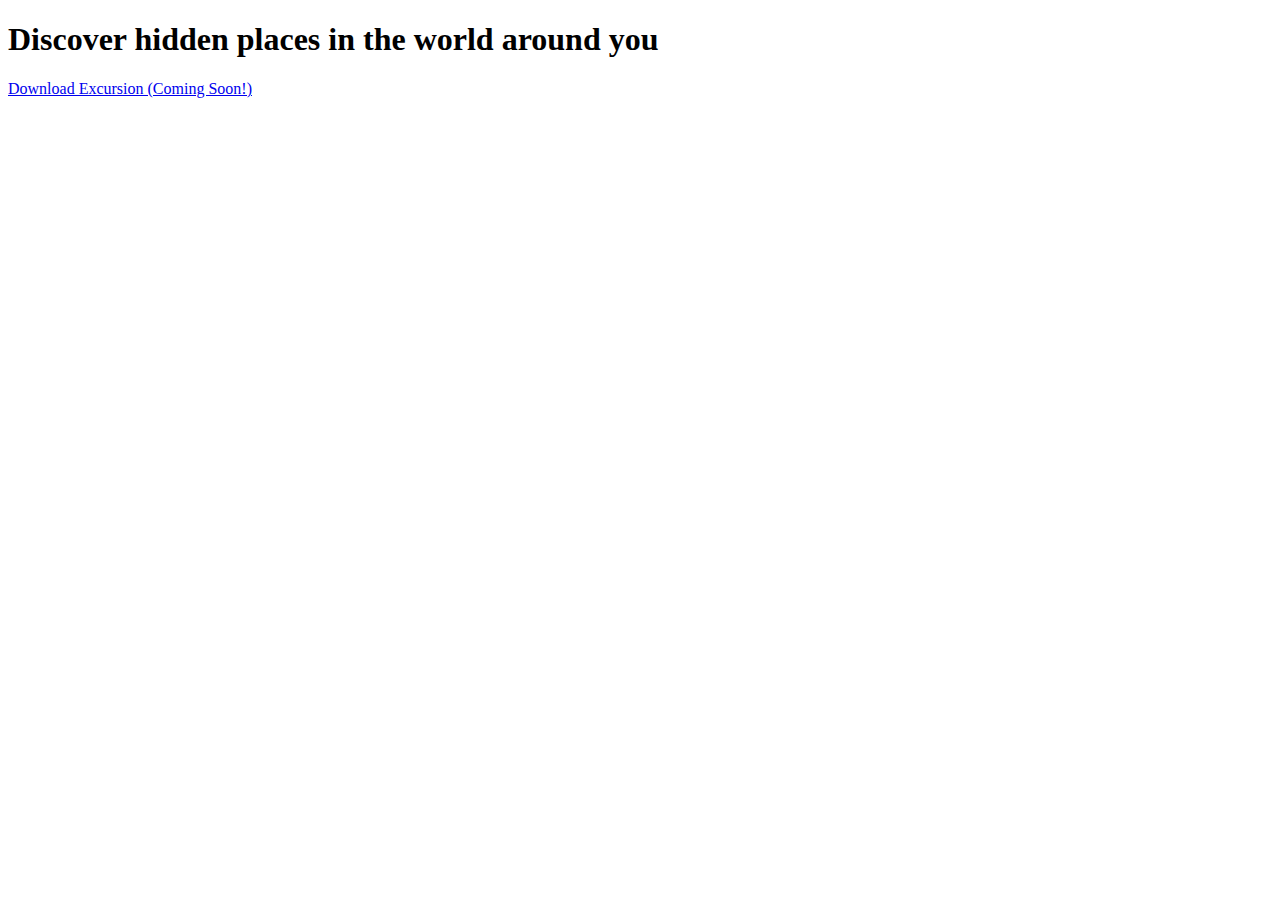
==== index.html @ 97adedf7 "Added HTML boiler plate" ====
<!DOCTYPE html>
<html>
    <head>
        <title>Excursion</title>
        <link rel="stylesheet" type="text/css" href="resources/css/style.css">
    </head>
<body>
<h1>Discover hidden places in the world around you</h1>
<p><a href="#">Download Excursion (Coming Soon!)</a></p>
</body>  
</html>
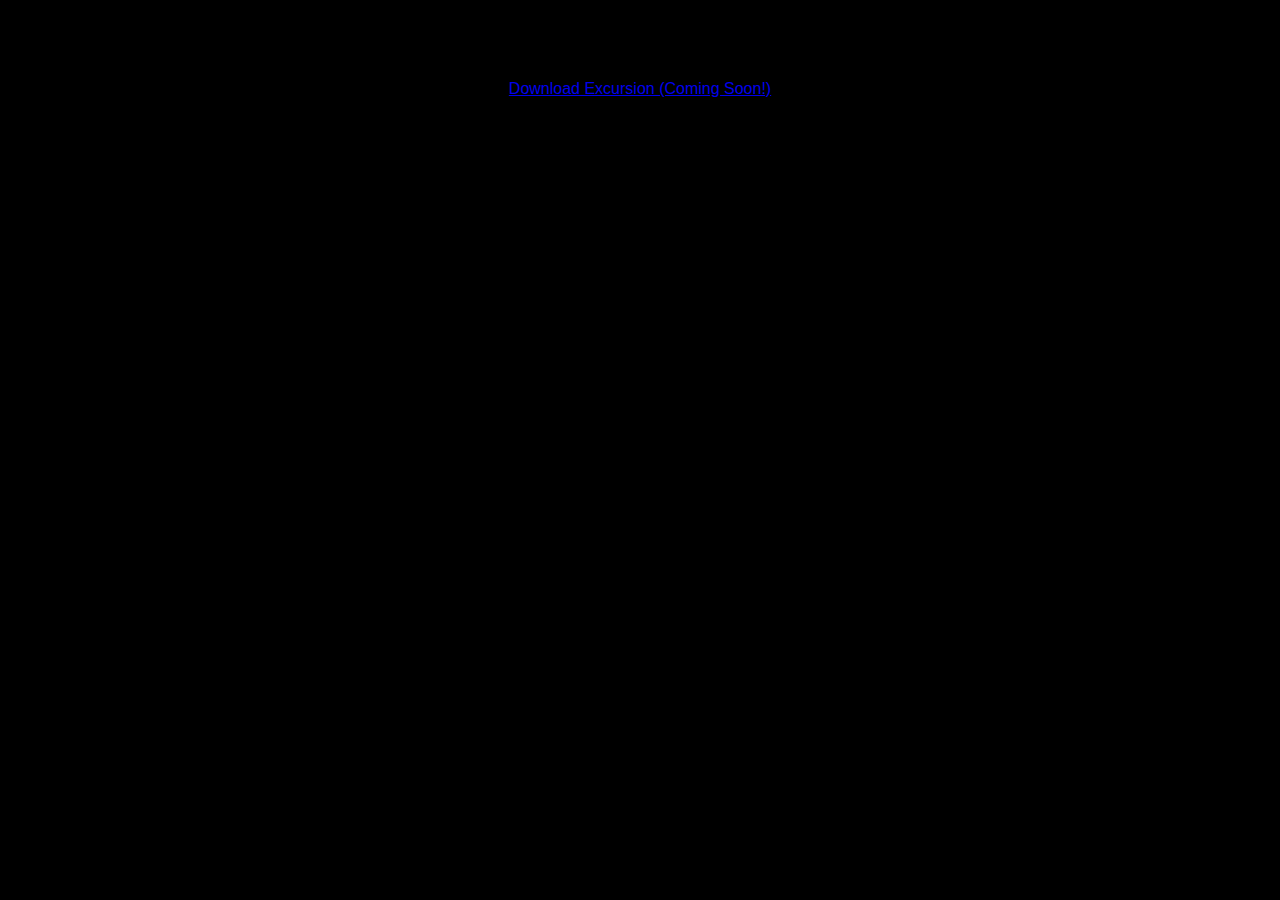
==== commit 4bc251b0: "added header--main style" ====
--- a/index.html
+++ b/index.html
@@ -5,7 +5,7 @@
         <link rel="stylesheet" type="text/css" href="resources/css/style.css">
     </head>
 <body>
-<h1>Discover hidden places in the world around you</h1>
+<h1 class="header--main">Discover hidden places in the world around you</h1>
 <p><a href="#">Download Excursion (Coming Soon!)</a></p>
 </body>  
 </html>--- a/resources/css/style.css
+++ b/resources/css/style.css
@@ -0,0 +1,11 @@
+body{
+  background-color:black;
+  text-align: center;
+  font-family: Verdana, Geneva, Tahoma, sans-serif;
+}
+
+header--main{
+  font-weight: normal;
+  font-size: 50px;
+  color: floralwhite;
+}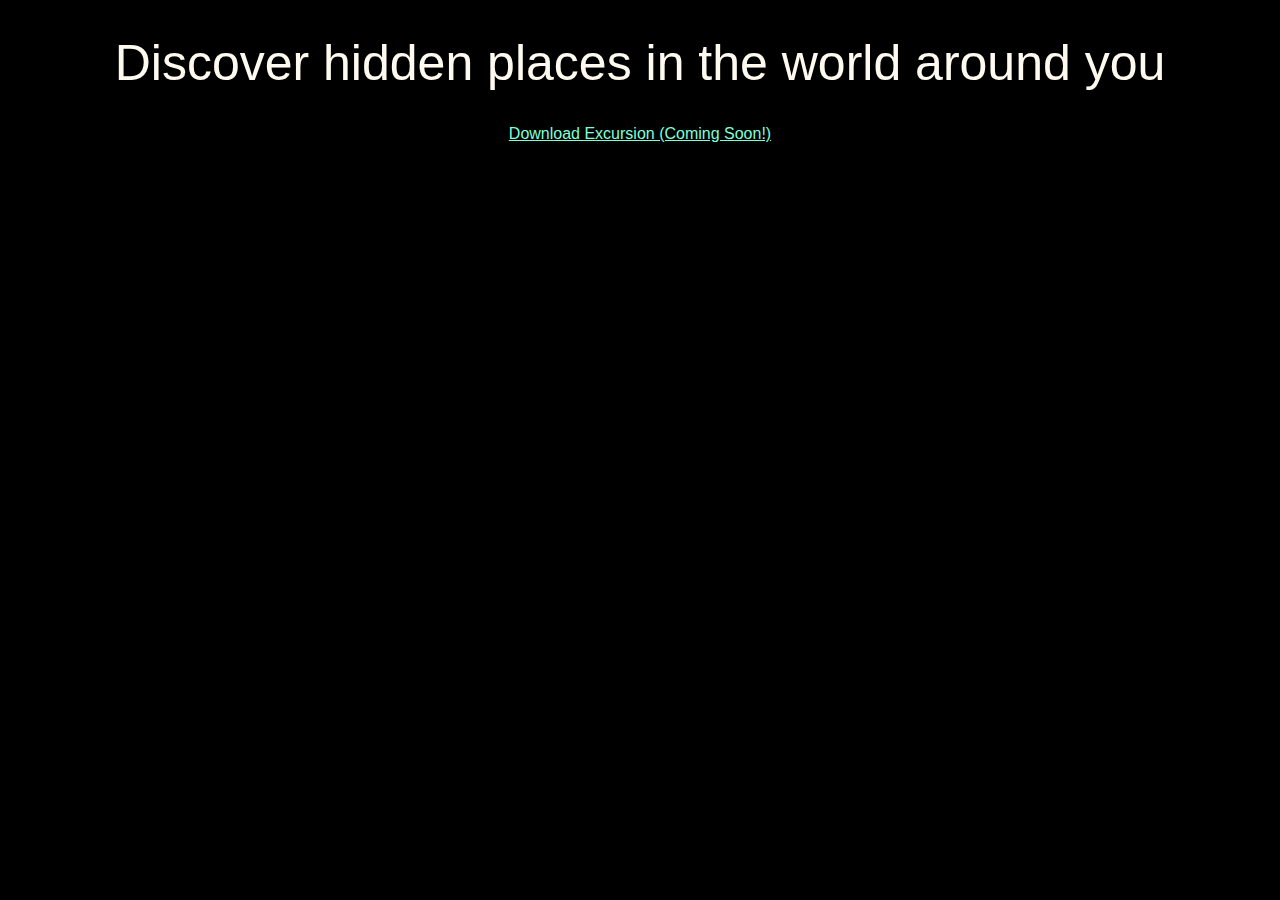
==== commit a9a0ab83: "added link--cta style" ====
--- a/index.html
+++ b/index.html
@@ -6,6 +6,6 @@
     </head>
 <body>
 <h1 class="header--main">Discover hidden places in the world around you</h1>
-<p><a href="#">Download Excursion (Coming Soon!)</a></p>
+<p><a class="link--cta" href="#">Download Excursion (Coming Soon!)</a></p>
 </body>  
 </html>--- a/resources/css/style.css
+++ b/resources/css/style.css
@@ -4,8 +4,13 @@
   font-family: Verdana, Geneva, Tahoma, sans-serif;
 }
 
-header--main{
+.header--main{
   font-weight: normal;
   font-size: 50px;
   color: floralwhite;
+}
+
+.link--cta{
+  font-size: 16px;
+  color: aquamarine
 }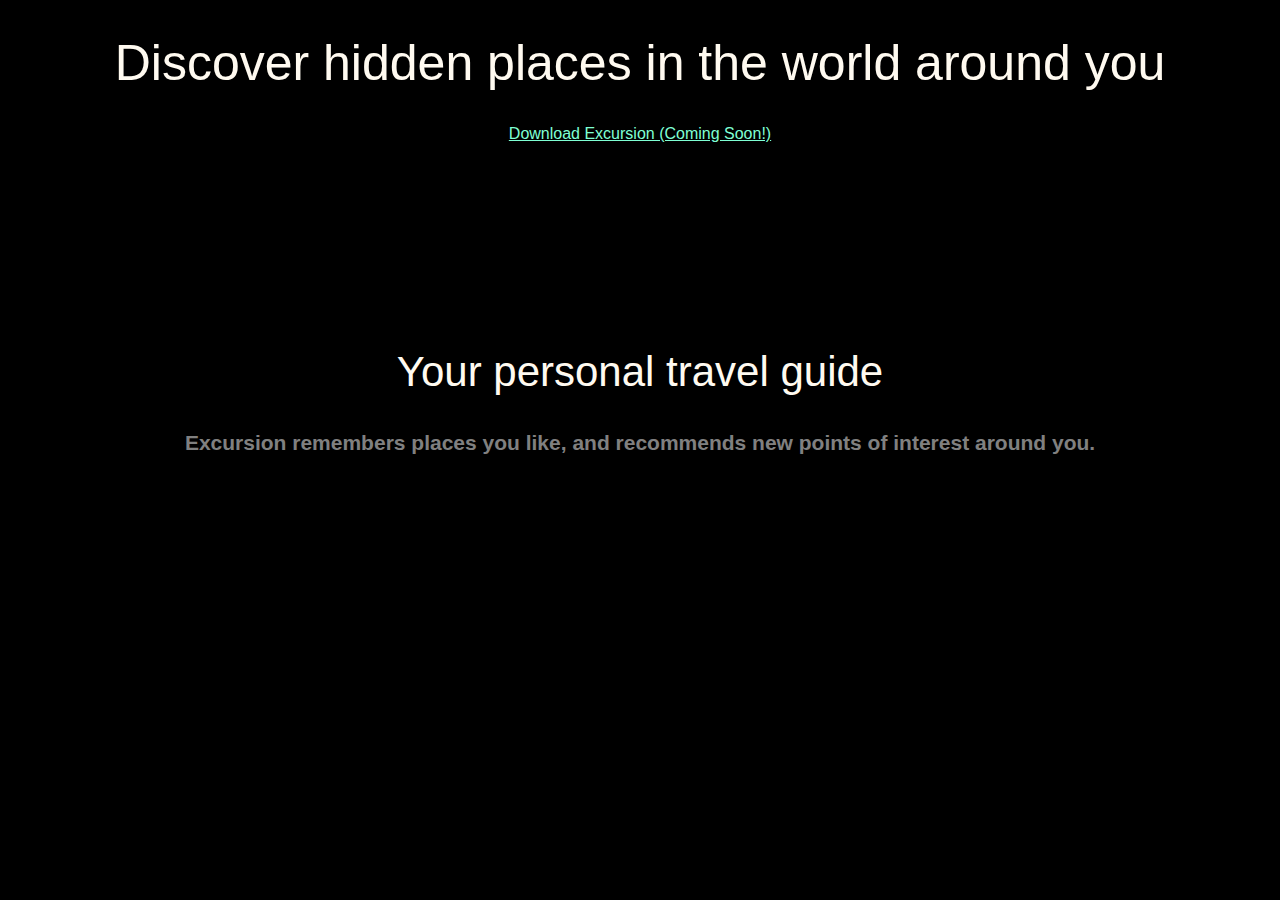
==== commit 58045906: "Created secondary & sub-headers" ====
--- a/index.html
+++ b/index.html
@@ -5,7 +5,12 @@
         <link rel="stylesheet" type="text/css" href="resources/css/style.css">
     </head>
 <body>
-<h1 class="header--main">Discover hidden places in the world around you</h1>
-<p><a class="link--cta" href="#">Download Excursion (Coming Soon!)</a></p>
-</body>  
+ <h1 class="header--main">Discover hidden places in the world around you</h1>
+ <p><a class="link--cta" href="#">Download Excursion (Coming Soon!)</a></p>
+ <video autoplay loop>
+     <source src="resources/css/videos/excursion.mp4" type="video/mp4">
+ </video> 
+ <h2 class="header--secondary">Your personal travel guide</h2>
+ <h4 class="header--sub-header">Excursion remembers places you like, and recommends new points of interest around you.</h4>
+</body>
 </html>--- a/resources/css/style.css
+++ b/resources/css/style.css
@@ -3,6 +3,8 @@
   text-align: center;
   font-family: Verdana, Geneva, Tahoma, sans-serif;
 }
+
+/* HEADINGS */
 
 .header--main{
   font-weight: normal;
@@ -10,6 +12,19 @@
   color: floralwhite;
 }
 
+.header--secondary{
+  font-weight: 300;
+  font-size: 42px;
+  color:floralwhite
+}
+
+.header--sub-header{
+  font-size: 21px;
+  color: gray;
+}
+
+/* LINKS */
+
 .link--cta{
   font-size: 16px;
   color: aquamarine
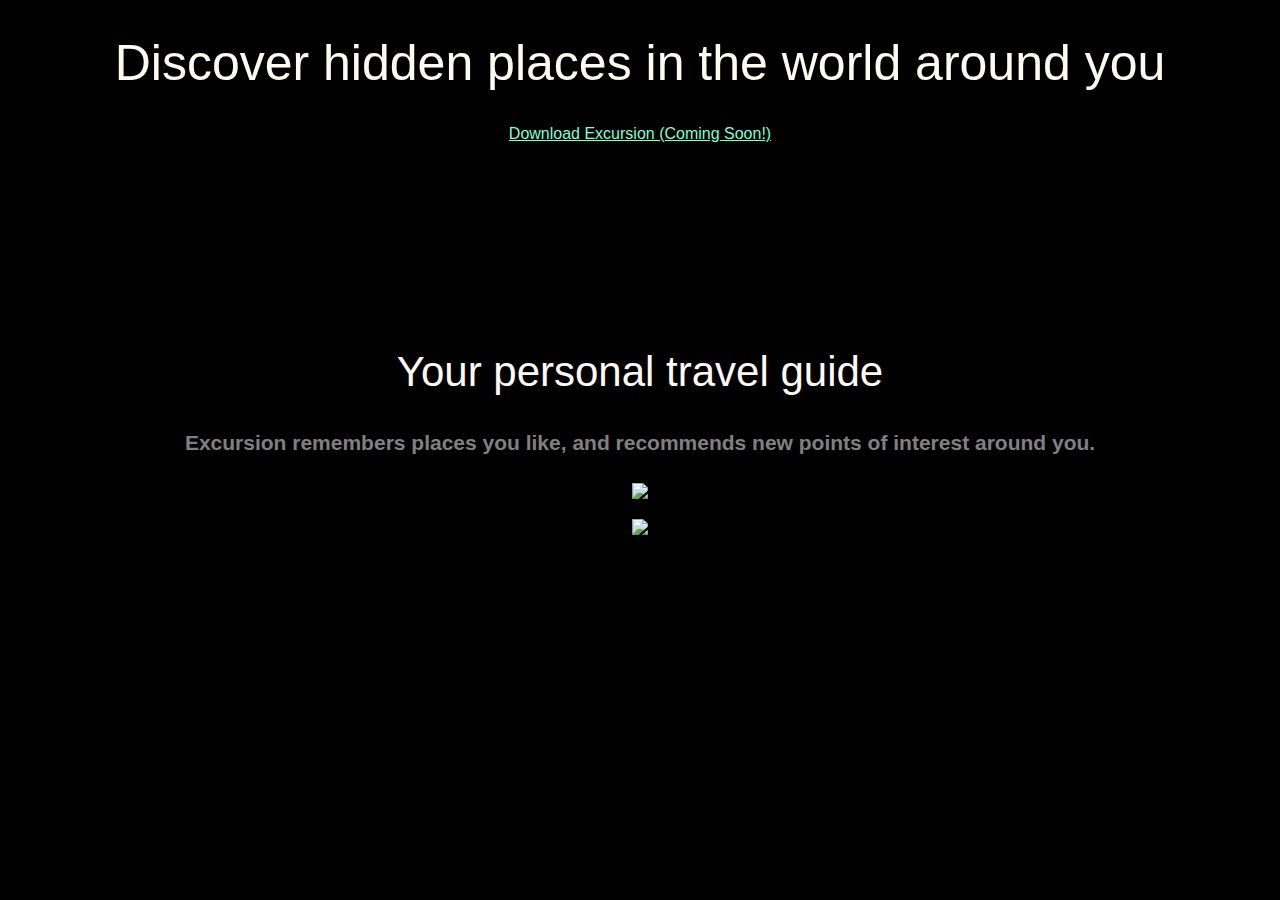
==== commit 7c92f375: "added footer text" ====
--- a/index.html
+++ b/index.html
@@ -12,5 +12,7 @@
  </video> 
  <h2 class="header--secondary">Your personal travel guide</h2>
  <h4 class="header--sub-header">Excursion remembers places you like, and recommends new points of interest around you.</h4>
+ <p><img src="resources/images/camp.jpg"></p>
+ <p><img src="resources/images/phone.png"></p>
 </body>
 </html>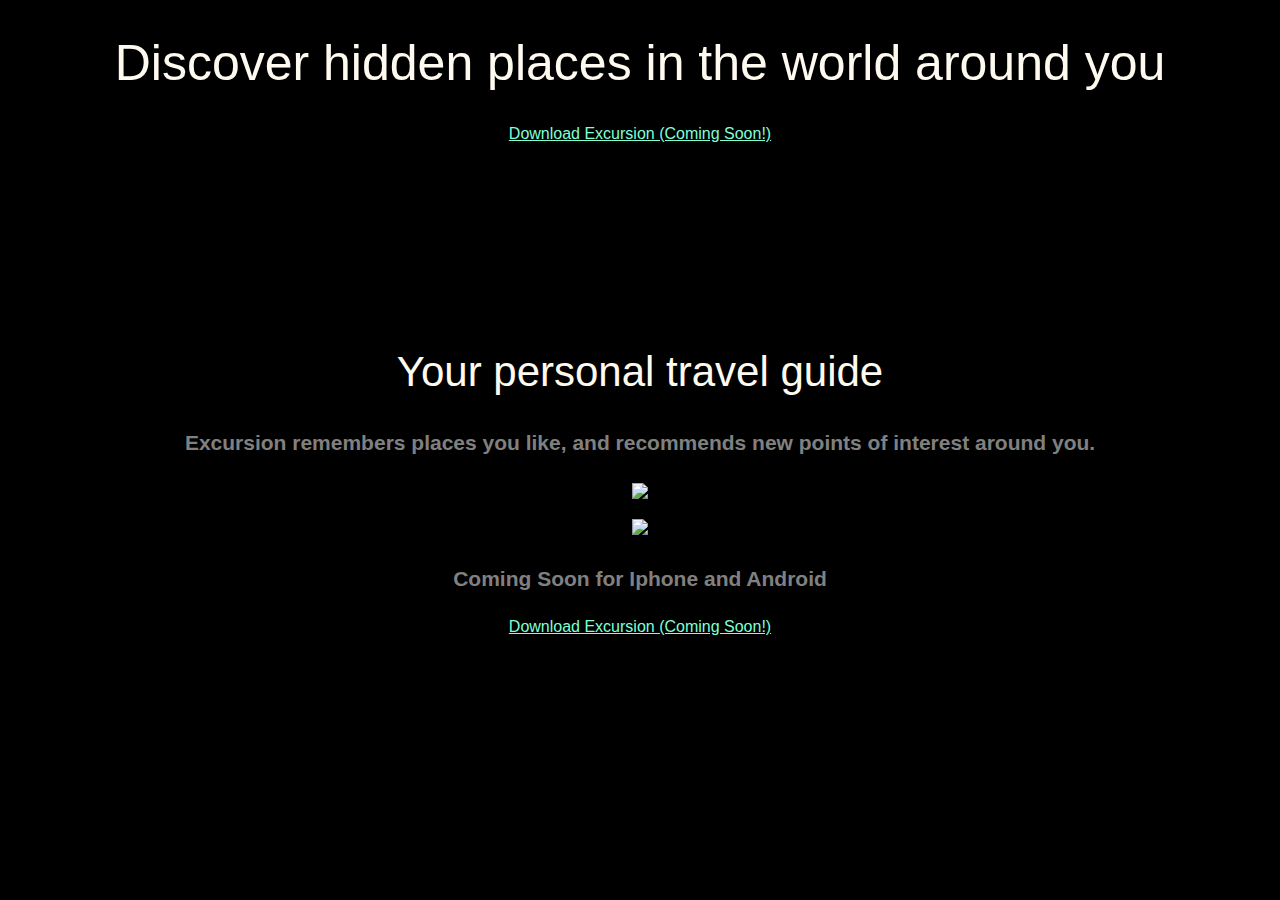
==== commit 88908dd0: "added footer text" ====
--- a/index.html
+++ b/index.html
@@ -14,5 +14,7 @@
  <h4 class="header--sub-header">Excursion remembers places you like, and recommends new points of interest around you.</h4>
  <p><img src="resources/images/camp.jpg"></p>
  <p><img src="resources/images/phone.png"></p>
+ <h4 class="header--sub-header">Coming Soon for Iphone and Android</h4>
+ <p><a class="link--cta" href="#">Download Excursion (Coming Soon!)</a></p>
 </body>
 </html>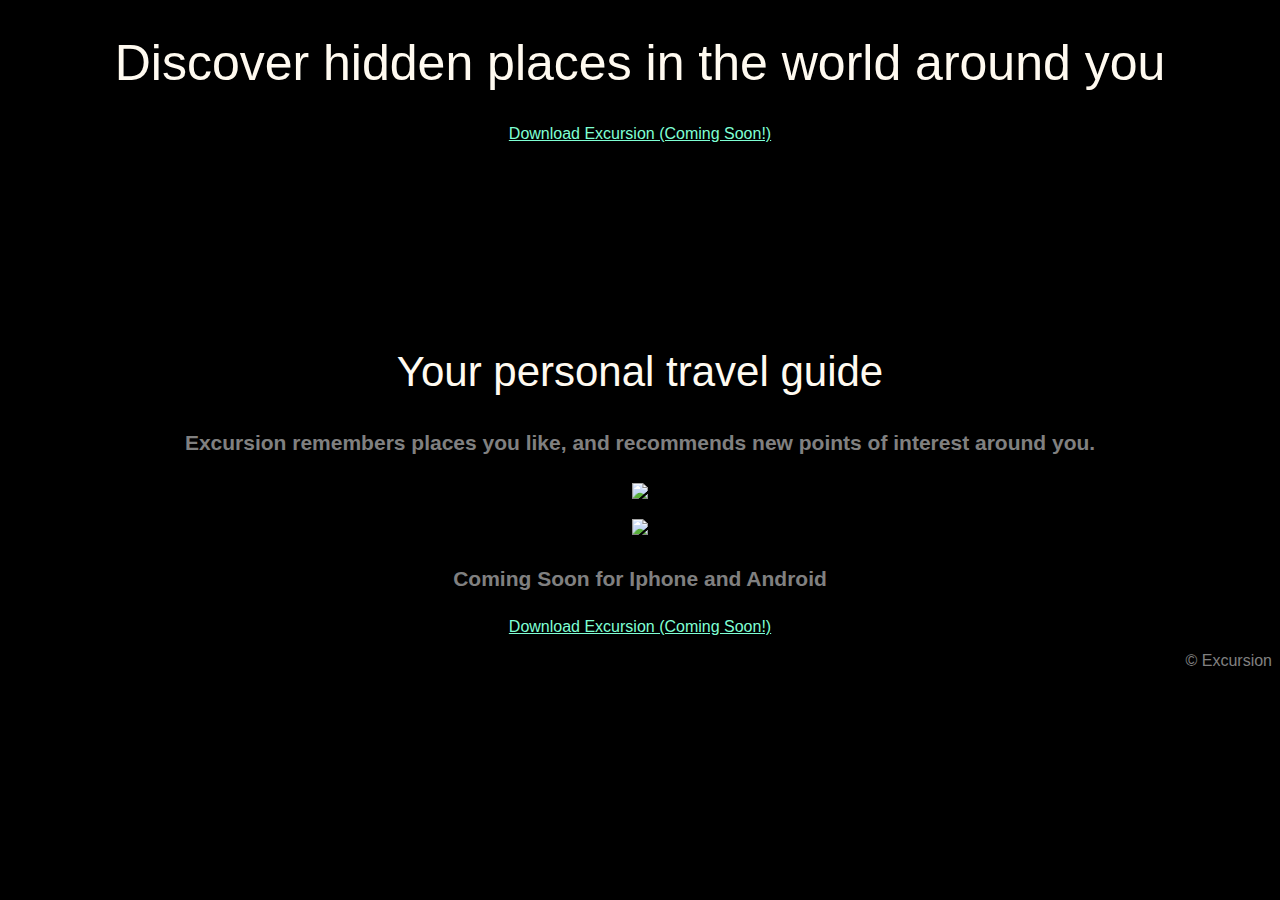
==== commit ccb1d504: "Final push" ====
--- a/index.html
+++ b/index.html
@@ -16,5 +16,6 @@
  <p><img src="resources/images/phone.png"></p>
  <h4 class="header--sub-header">Coming Soon for Iphone and Android</h4>
  <p><a class="link--cta" href="#">Download Excursion (Coming Soon!)</a></p>
+ <p class="footer--copyright">© Excursion</p>
 </body>
 </html>--- a/resources/css/style.css
+++ b/resources/css/style.css
@@ -28,4 +28,12 @@
 .link--cta{
   font-size: 16px;
   color: aquamarine
+}
+
+/* FOOTER */
+
+.footer--copyright{
+  text-align: right;
+  font-size: 16px;
+  color: gray;
 }